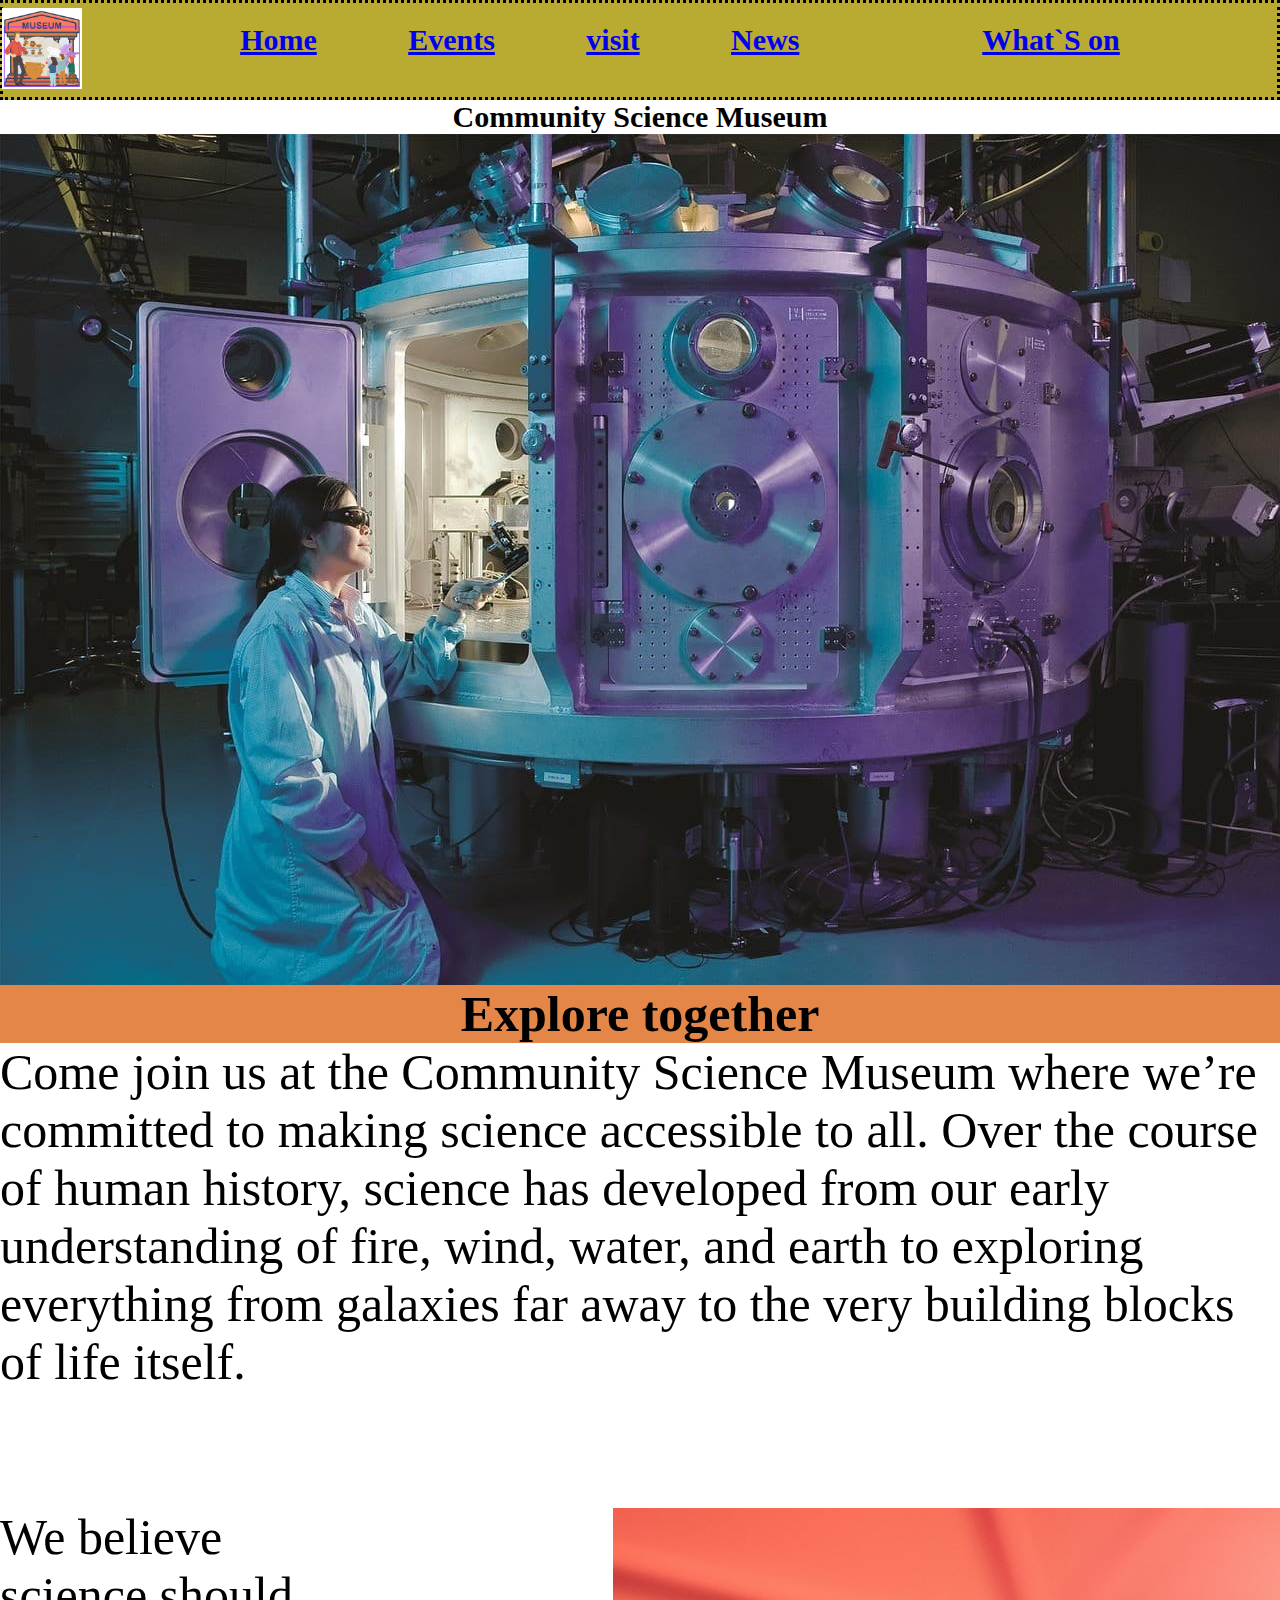
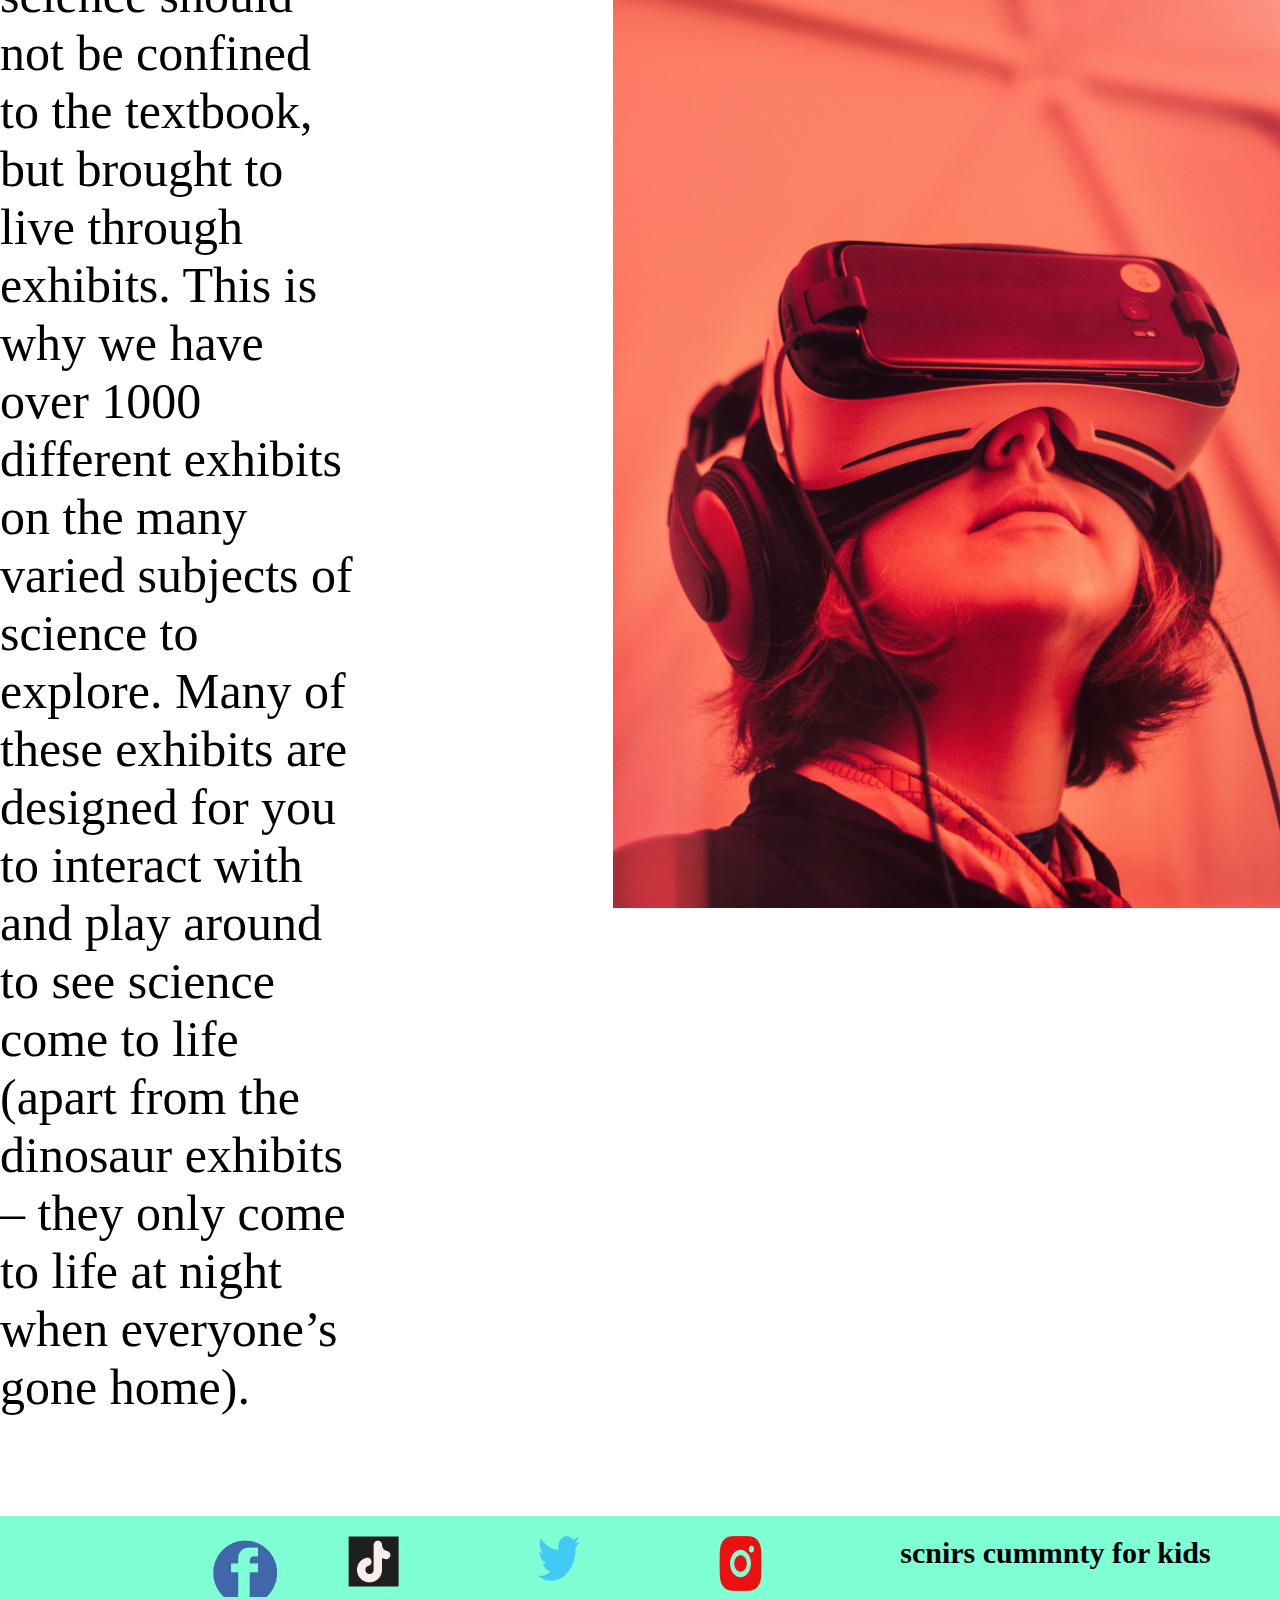
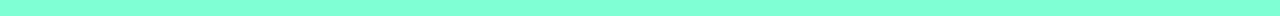
==== index.html @ 8cde04c7 "Uplod" ====
<!DOCTYPE html>
<html lang="en">
<head>
    <meta charset="UTF-8">
    <meta http-equiv="X-UA-Compatible" content="IE=edge">
    <meta name="viewport" content="width=device-width, initial-scale=1.0">
    <title>home site</title>
<link rel="stylesheet" href="index.css">




</head>
<body>
  <header   class="header-main">

    <section><div  class="logo" > <img src="Skjermbilde_20221201_202149.png" alt="logo">
    </div></section>


<div><a href="index.css"><h1>Home</h1></a></div>
<div><a href="Events.html"><h1>Events</h1></a></div>
<div><a href="visit.html"><h1>visit</h1></a></div>
<div><a href="news.html"><h1>News</h1><a></div>
    
    <div><a href="whats.html"><h1>What`S on</h1><a></div>
        
 </div>


</header>  

<h1 class="tittle">Community Science Museum</h1>

<main>

<section  class="container1">

<div class="element1">
    <img src="Nytt homebilde.jpg" alt="Homeimage" class="bilde1">
<h3>Explore together</h3>
<p> Come join us at the Community Science Museum where we’re committed to making science accessible to all.
    Over the course of human history, science has developed from our early understanding of fire, wind, water, and earth to exploring everything from galaxies far away to the very building blocks of life itself.
    
     </p>

   
</div>
<br>
<div  class="element2">
    
    <p class="p1">We believe science should not be confined to the textbook, but brought to live through exhibits. This is why we have over 1000 different exhibits on the many varied subjects of science to explore. Many of these exhibits are designed for you to interact with and play around to see science come to life (apart from the dinosaur exhibits – they only come to life at night when everyone’s gone home).
    </p>
    <img src="samuel.jpg" alt="sidebilde" class="bilde2">
    
</div>

</section>

</main>
<footer class="container">
<a href="#" class="facebook"><img src="face.png" class="img1"   alt="Facebook"></a>
<a href="#"><img src="tiktok.png" alt="tiktok"></a>
<a href="#"><img src="tiwitter.png" alt="tiwitter"></a>
<a href="#"><img src="Instagram.png" alt="instagram"></a>
<h1 class="nedtittle">scnirs cummnty for kids</h1>


</footer>
</body>
</html>
---- index.css ----
* {
    margin: 0;
    padding: 0;
 box-sizing: border-box;


}

body {
   
    font-weight: 300;
    font-size: 15px;
    max-width: 1450px;
    margin: auto;
min-width: 300px;

}



.header-main { display: flex;

background-color: rgba(185, 171, 49, 1);
justify-content:space-around;
color: black;
padding: 20px;
height: 100px;
border: dotted black;
} 
.logo{   position: relative;
    right:67px;
    bottom: 15px;
    
    width: 80px;
    
    height: 80px;
   
  
  }


.tittle {
text-align: center;

}
.container { display:flex;
justify-content: space-around;
background-color: aquamarine;
height: 100px;
padding-top: 20px;

text-align: center;

}
img {
    max-height: 1000px;
    display: block;
    object-fit: cover;
    object-position: top;
width: 100%;

}


.bilde1{ width: 100%;
max-width: 1450px;
min-width: 350;
justify-content: center;

}
.element2{ display: flex;


}



.bilde2{ width: 700px;


    margin-left: 20%;


}

    
    
p{ 
font-size: 50px;
margin-bottom: 100px;


}






h3{ font-size: 50px;
text-align: center;
background-color: rgb(227, 134, 72);
}




.facebook  {height: 1px;
width: 1px;

}
.img1{ width: 75px;

height: 75px;
padding-bottom: 14px;}
.nedtittle {  display: flex;

justify-content:left;

}
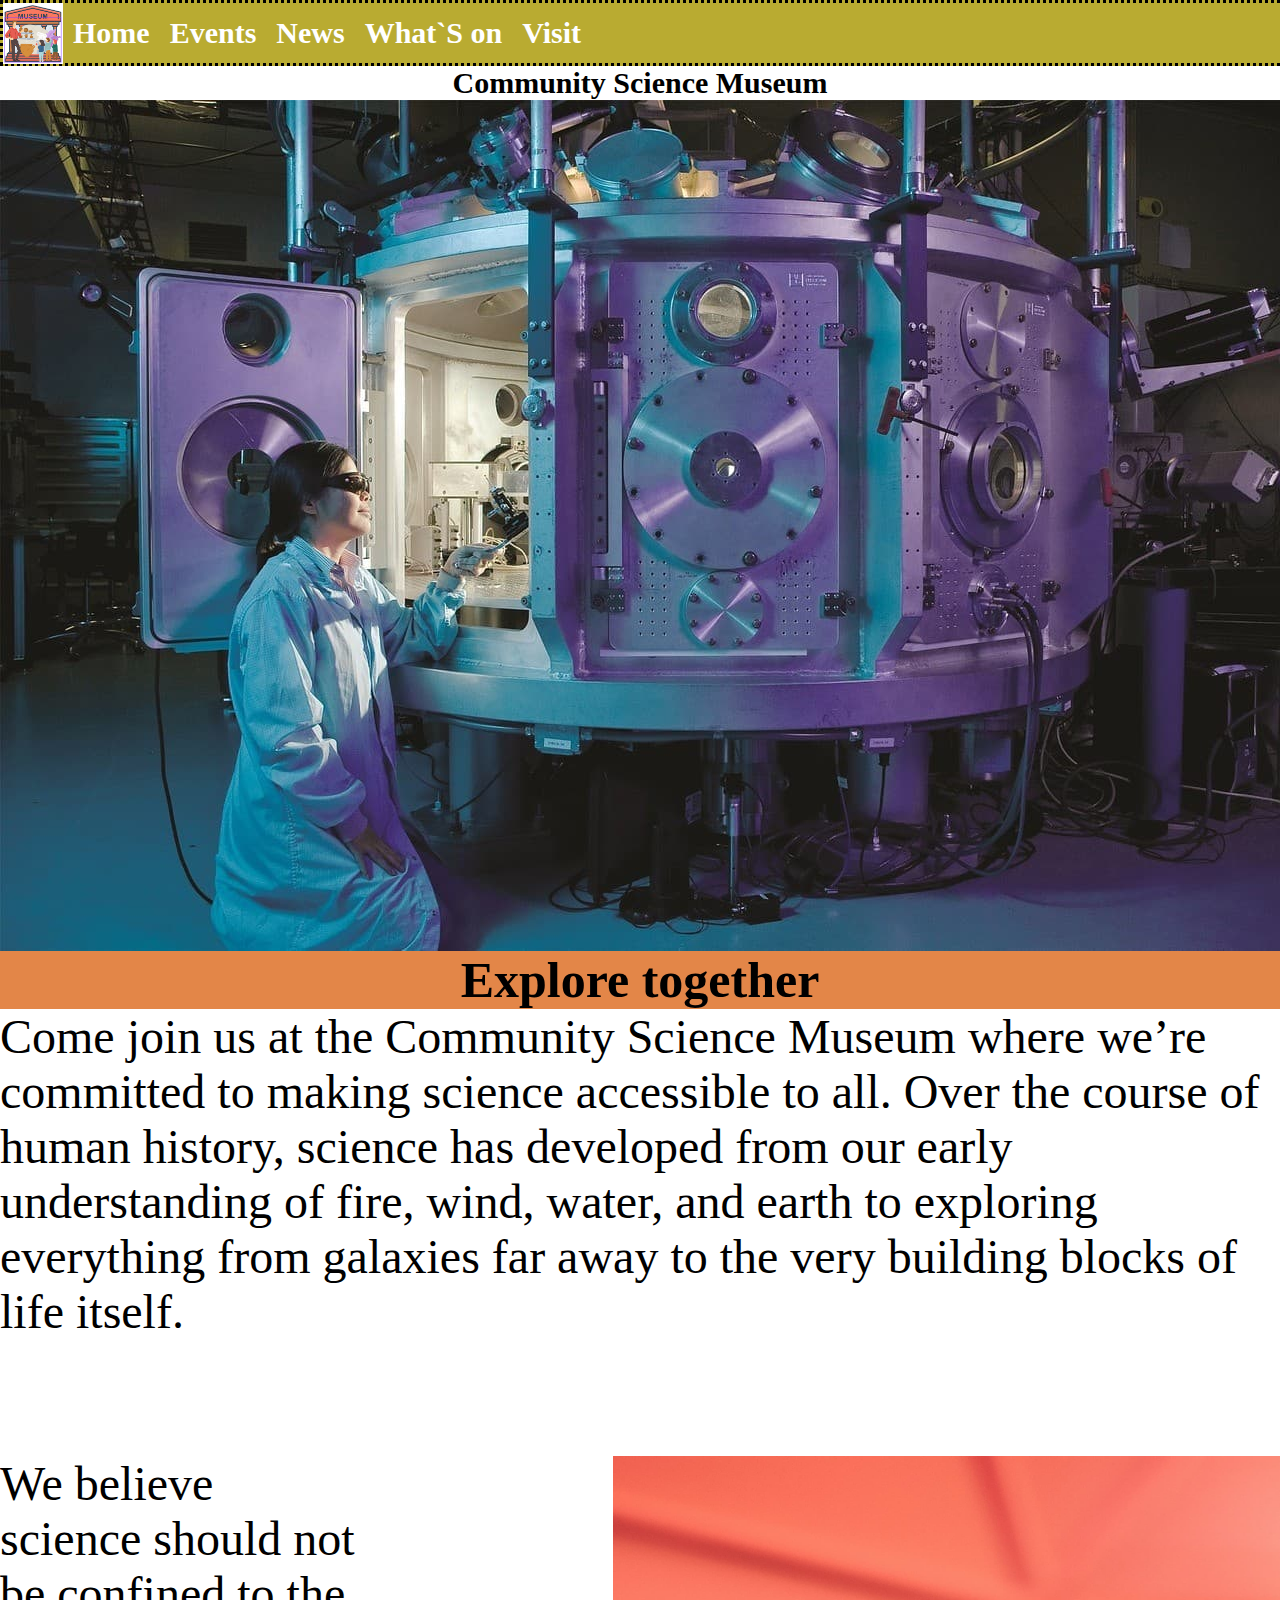
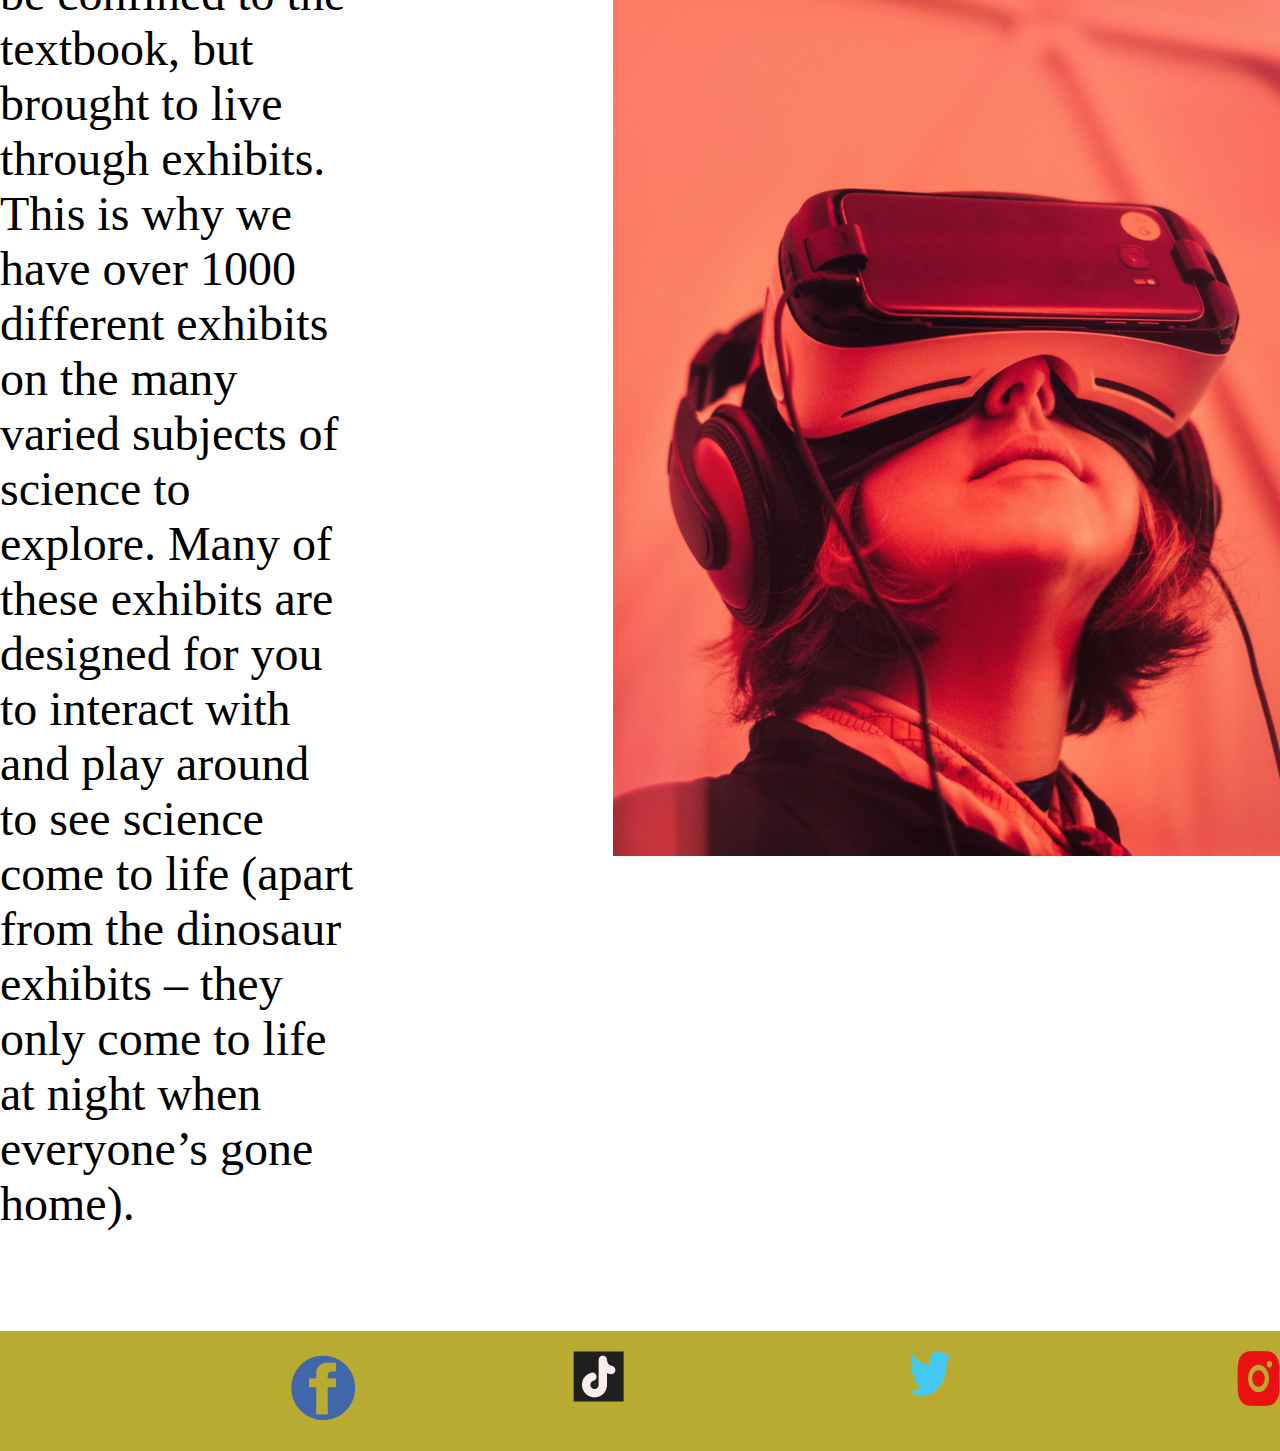
==== commit 713474d5: "Oppdatering" ====
--- a/index.html
+++ b/index.html
@@ -14,18 +14,19 @@
 <body>
   <header   class="header-main">
 
-    <section><div  class="logo" > <img src="Skjermbilde_20221201_202149.png" alt="logo">
-    </div></section>
+    <div  class="logo" > <img src="Skjermbilde_20221201_202149.png" alt="logo">
+    </div>
+
+<ul>
 
 
-<div><a href="index.css"><h1>Home</h1></a></div>
-<div><a href="Events.html"><h1>Events</h1></a></div>
-<div><a href="visit.html"><h1>visit</h1></a></div>
-<div><a href="news.html"><h1>News</h1><a></div>
-    
-    <div><a href="whats.html"><h1>What`S on</h1><a></div>
-        
- </div>
+<li><a class="menu-item"   href="index.html"><h1>Home</h1></a></li>
+<li><a class="menu-item" href="Events.html"><h1>Events</h1></a></li>
+<li><a class="menu-item"  href="news.html"><h1>News</h1><a></li>
+    <li><a class="menu-item" href="whats.html"><h1>What`S on</h1><a></li>
+        <li><a class="menu-item" href="visit.html"><h1>Visit</h1><a></li>
+    </ul>
+ 
 
 
 </header>  
@@ -44,9 +45,12 @@
     
      </p>
 
-   
-</div>
-<br>
+       </div>
+    </section>
+
+       <br>
+<section>
+
 <div  class="element2">
     
     <p class="p1">We believe science should not be confined to the textbook, but brought to live through exhibits. This is why we have over 1000 different exhibits on the many varied subjects of science to explore. Many of these exhibits are designed for you to interact with and play around to see science come to life (apart from the dinosaur exhibits – they only come to life at night when everyone’s gone home).
@@ -63,7 +67,7 @@
 <a href="#"><img src="tiktok.png" alt="tiktok"></a>
 <a href="#"><img src="tiwitter.png" alt="tiwitter"></a>
 <a href="#"><img src="Instagram.png" alt="instagram"></a>
-<h1 class="nedtittle">scnirs cummnty for kids</h1>
+
 
 
 </footer>
--- a/index.css
+++ b/index.css
@@ -1,7 +1,7 @@
 * {
     margin: 0;
     padding: 0;
- box-sizing: border-box;
+
 
 
 }
@@ -18,25 +18,32 @@
 
 
 
-.header-main { display: flex;
+.header-main { 
 
 background-color: rgba(185, 171, 49, 1);
-justify-content:space-around;
-color: black;
-padding: 20px;
-height: 100px;
+font-size: 1,2em;
+width: 100%;
+height: 60px;
 border: dotted black;
 } 
-.logo{   position: relative;
-    right:67px;
-    bottom: 15px;
+.logo{   float: left;
     
-    width: 80px;
-    
-    height: 80px;
-   
-  
-  }
+    width: 60px;
+    }
+
+ul{ margin: 0;
+padding: 0;
+
+list-style-type: none;
+}
+li{ float: left;}
+.menu-item{ display: inline-block;
+padding: 15px 10px;
+line-height: 30px;
+text-decoration: none;
+color: #fff;
+}
+.menu-item:hover{ background-color: brown;}
 
 
 .tittle {
@@ -44,19 +51,18 @@
 
 }
 .container { display:flex;
-justify-content: space-around;
-background-color: aquamarine;
+justify-content: space-between;
+background-color:rgba(185, 171, 49, 1);
 height: 100px;
 padding-top: 20px;
 
-text-align: center;
+
 
 }
 img {
     max-height: 1000px;
     display: block;
-    object-fit: cover;
-    object-position: top;
+   
 width: 100%;
 
 }
@@ -75,7 +81,7 @@
 
 
 
-.bilde2{ width: 700px;
+.bilde2{ width: 100%;
 
 
     margin-left: 20%;
@@ -86,7 +92,7 @@
     
     
 p{ 
-font-size: 50px;
+font-size: 3rem;
 margin-bottom: 100px;
 
 
@@ -113,8 +119,6 @@
 
 height: 75px;
 padding-bottom: 14px;}
-.nedtittle {  display: flex;
 
-justify-content:left;
 
-}+
